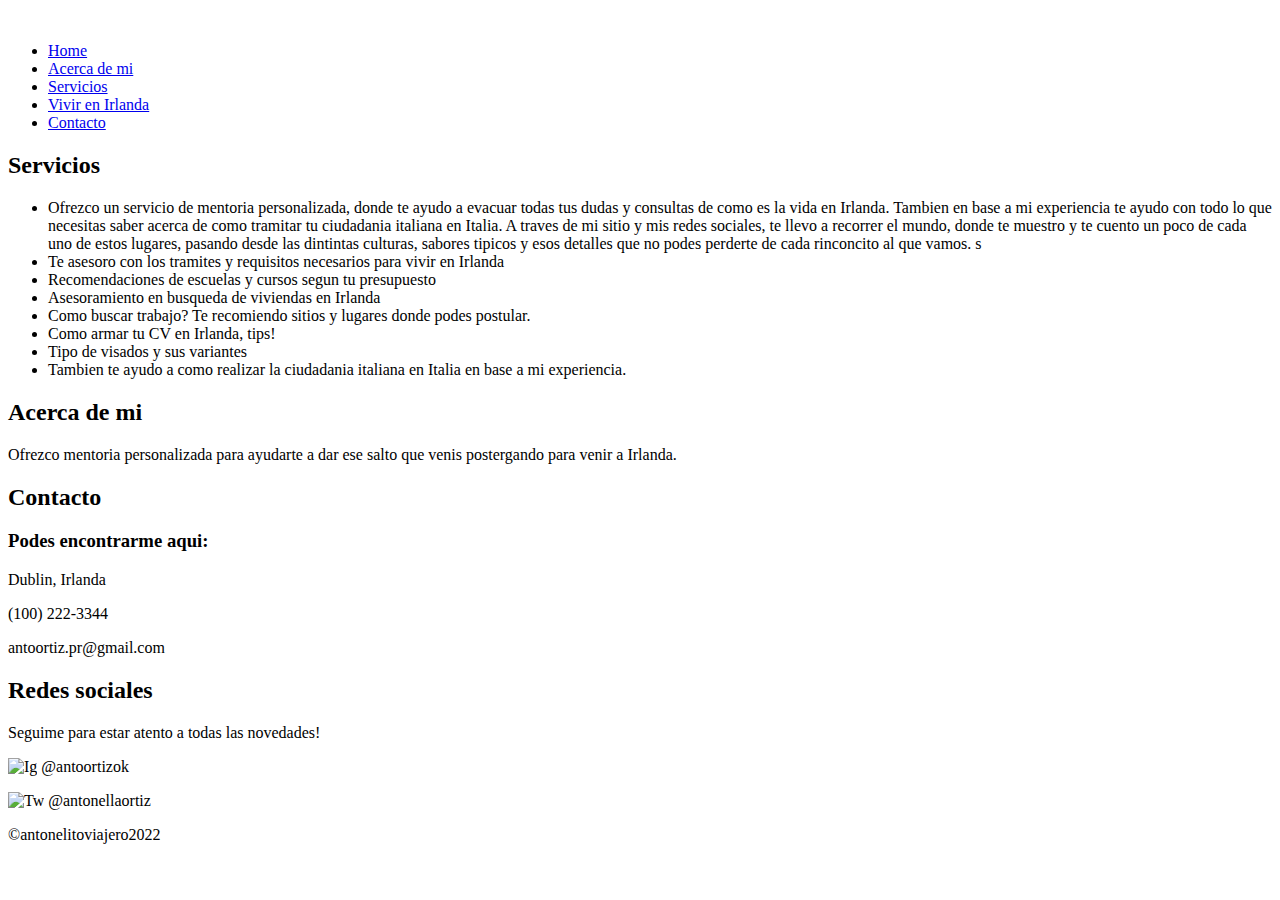
==== Asesoria.html @ 40293e21 "Add files via upload" ====
<!DOCTYPE html>
<html lang="en">
<head>
    <meta charset="UTF-8">
    <meta http-equiv="X-UA-Compatible" content="IE=edge">
    <meta name="viewport" content="width=device-width, initial-scale=1.0">
    <title>Servicios</title>
    <link rel="stylesheet" href="servicios.css">

</head>
<body>
    <header class="header">
        <!-- logo -->
      <div class="logo"><img src="logo.svg" alt=""></div>
      <!-- navigator -->
      <div class="nav-header">
           <!-- a su vez el navigator tiene una lista de elementos entonces creo la lista con ul, li -->
          <ul>
              <li><a href="index.html">Home</a></li>
              <li><a href="about.html">Acerca de mi</a></li>
              <li><a href="servicios.html">Servicios</a></li>
              <li><a href="vivirenirlanda.html">Vivir en Irlanda</a></li>
              <li><a href="contacto.html">Contacto</a></li>
          </ul>
      </div>

    </header>

    <div class="servicios">
        <main>
        
        <h2>Servicios</h2>
        <ul>
        <li>Ofrezco un servicio de mentoria personalizada, donde te ayudo a evacuar todas tus dudas y consultas de como es la vida en Irlanda. Tambien en base a mi experiencia te ayudo con todo lo que necesitas saber acerca de como tramitar tu ciudadania italiana en Italia.
            A traves de mi sitio y mis redes sociales, te llevo a recorrer el mundo, donde te muestro y te cuento un poco de cada uno de estos lugares, pasando desde las dintintas culturas, sabores tipicos y esos detalles que no podes perderte de cada rinconcito al que vamos.
            s</li>
        <li>Te asesoro con los tramites y requisitos necesarios para vivir en Irlanda</li>
        <li>Recomendaciones de escuelas y cursos segun tu presupuesto </li>
        <li>Asesoramiento en busqueda de viviendas en Irlanda</li>
        <li> Como buscar trabajo? Te recomiendo sitios y lugares donde podes postular.
            <li>Como armar tu CV en Irlanda, tips!</li>
            <li>Tipo de visados y sus variantes</li>
            <li>Tambien te ayudo a como realizar la ciudadania italiana en Italia en base a mi experiencia.</li>
        </li>    
        </ul>
        </main>
    </div>

    <div class="footer">
        <div class="colA" id="about">
            <h2>Acerca de mi</h2>
            <p>Ofrezco mentoria personalizada para ayudarte a dar ese salto que venis postergando para venir a
                Irlanda.</p>
        </div>
        <div class="colB" id="contact">
            <h2>Contacto</h2>
            <h3>Podes encontrarme aqui:</h3>
            <p>Dublin, Irlanda</p>
            <p>(100) 222-3344</p>
            <p>antoortiz.pr@gmail.com</p>
        </div>
        <div class="colC" id="blog">
            <h2> Redes sociales</h2>
            <p> Seguime para estar atento a todas las novedades!</p>
            <p class="content-instagram">
                <img src="./iconmonstr-instagram-11-240.png" alt="Ig"> @antoortizok
            </p>
            <p class="content-twitter">
                <img src="./iconmonstr-twitter-5-240.png" alt="Tw"> @antonellaortiz
            </p>
        </div>
    </div>  
    <div class="clear"></div>
    <div class="copyright">
        <p>&copy;antonelitoviajero2022</p> 
    </div>
</body>


</html>
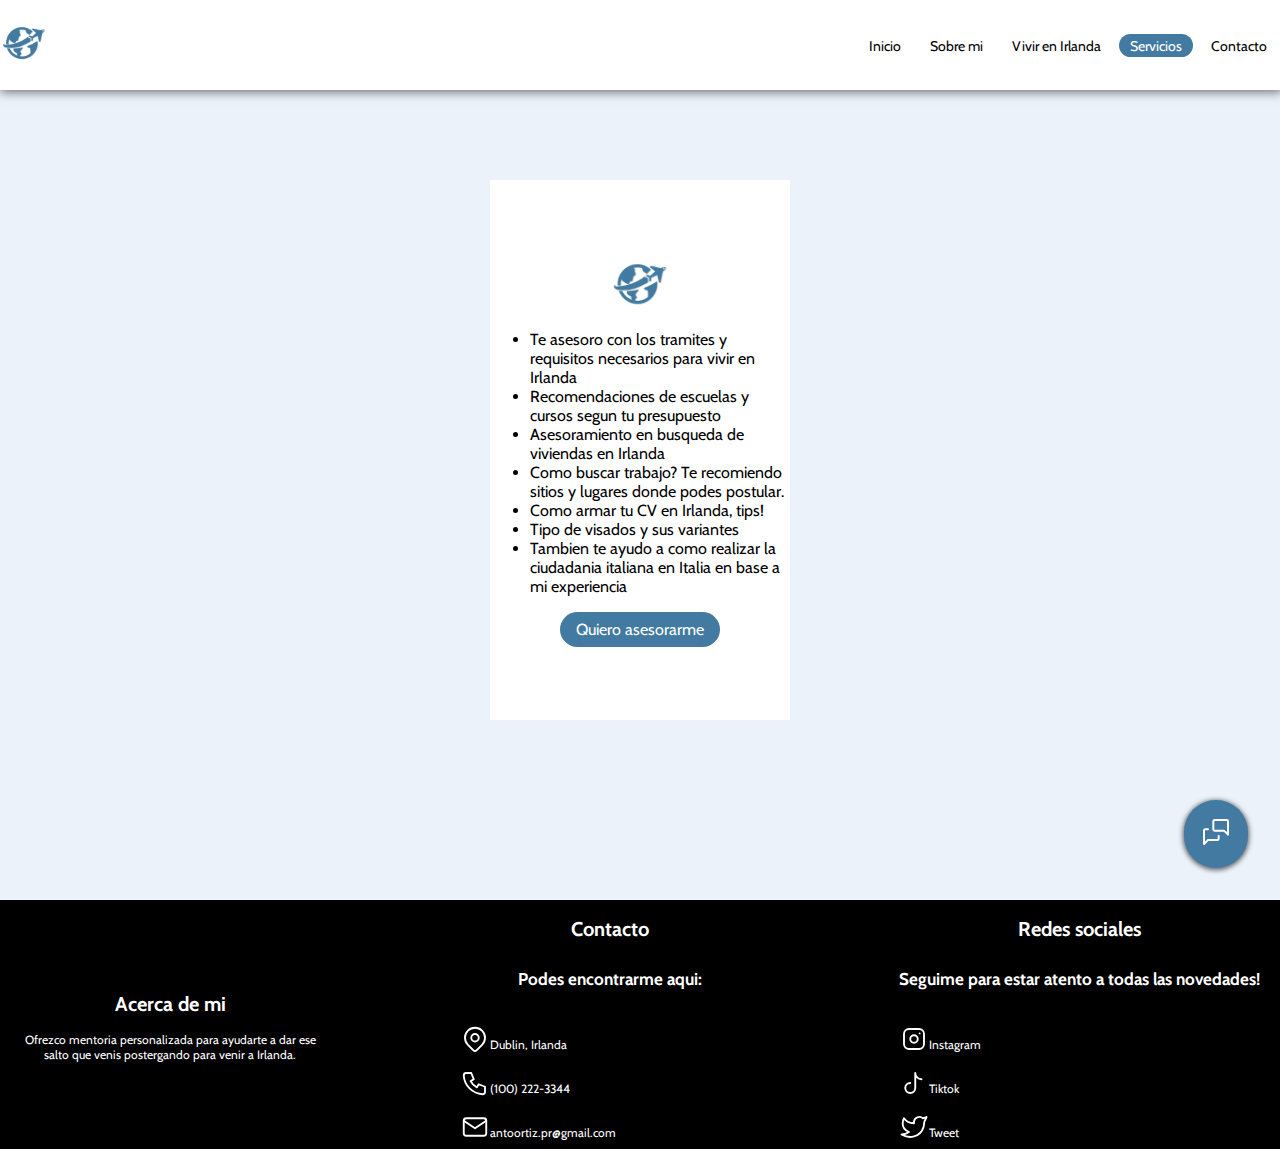
==== commit 95554feb: "Add files via upload" ====
--- a/Asesoria.html
+++ b/Asesoria.html
@@ -1,80 +1,147 @@
 <!DOCTYPE html>
 <html lang="en">
+
 <head>
     <meta charset="UTF-8">
     <meta http-equiv="X-UA-Compatible" content="IE=edge">
     <meta name="viewport" content="width=device-width, initial-scale=1.0">
     <title>Servicios</title>
-    <link rel="stylesheet" href="servicios.css">
+    <link rel="stylesheet" href="/sass/main.css">
 
 </head>
+
 <body>
-    <header class="header">
-        <!-- logo -->
-      <div class="logo"><img src="logo.svg" alt=""></div>
-      <!-- navigator -->
-      <div class="nav-header">
-           <!-- a su vez el navigator tiene una lista de elementos entonces creo la lista con ul, li -->
-          <ul>
-              <li><a href="index.html">Home</a></li>
-              <li><a href="about.html">Acerca de mi</a></li>
-              <li><a href="servicios.html">Servicios</a></li>
-              <li><a href="vivirenirlanda.html">Vivir en Irlanda</a></li>
-              <li><a href="contacto.html">Contacto</a></li>
-          </ul>
-      </div>
+    <header>
+        <nav>
+            <section class="Nav--Section__contenedorLogo">
+                <img class="Nav--Section__contenedorLogo--Img" src="img/logo.png" alt="">
+            </section>
+            <section class="Nav--Section__contenedorEnlaces">
+                <a href="index.html" class="Nav--contenedorEnlaces__Enlaces ">Inicio</a>
+                <a href="Sobre mi.html" class="Nav--contenedorEnlaces__Enlaces ">Sobre mi</a>
+                <a href="irlanda.html" class="Nav--contenedorEnlaces__Enlaces">Vivir en Irlanda</a>
+                <a href="Asesoria.html" class="Nav--contenedorEnlaces__Enlaces select">Servicios</a>
+                <a href="contacto.html" class="Nav--contenedorEnlaces__Enlaces">Contacto</a>
+            </section>
+        </nav>
+    </header>
+    <main class="Cont">
+        <div class="Cont--Card">
+            <img class="Cont--Card__img" src="/img/logo.png" alt="">
+            <ul>
+                <li>Te asesoro con los tramites y requisitos necesarios para vivir en Irlanda</li>
+                <li>Recomendaciones de escuelas y cursos segun tu presupuesto</li>
+                <li>Asesoramiento en busqueda de viviendas en Irlanda
+                </li>
+                <li>Como buscar trabajo? Te recomiendo sitios y lugares donde podes postular.
+                </li>
+                <li>Como armar tu CV en Irlanda, tips!
+                </li>
+                <li>Tipo de visados y sus variantes
+                </li>
+                <li>Tambien te ayudo a como realizar la ciudadania italiana en Italia en base a mi experiencia</li>
+            </ul>
+            <a class="Cont--Card__btn" href="https://walink.co/717b80">Quiero asesorarme</a>
+        </div>
+            
+       
+    </main>
 
-    </header>
 
-    <div class="servicios">
-        <main>
-        
-        <h2>Servicios</h2>
-        <ul>
-        <li>Ofrezco un servicio de mentoria personalizada, donde te ayudo a evacuar todas tus dudas y consultas de como es la vida en Irlanda. Tambien en base a mi experiencia te ayudo con todo lo que necesitas saber acerca de como tramitar tu ciudadania italiana en Italia.
-            A traves de mi sitio y mis redes sociales, te llevo a recorrer el mundo, donde te muestro y te cuento un poco de cada uno de estos lugares, pasando desde las dintintas culturas, sabores tipicos y esos detalles que no podes perderte de cada rinconcito al que vamos.
-            s</li>
-        <li>Te asesoro con los tramites y requisitos necesarios para vivir en Irlanda</li>
-        <li>Recomendaciones de escuelas y cursos segun tu presupuesto </li>
-        <li>Asesoramiento en busqueda de viviendas en Irlanda</li>
-        <li> Como buscar trabajo? Te recomiendo sitios y lugares donde podes postular.
-            <li>Como armar tu CV en Irlanda, tips!</li>
-            <li>Tipo de visados y sus variantes</li>
-            <li>Tambien te ayudo a como realizar la ciudadania italiana en Italia en base a mi experiencia.</li>
-        </li>    
-        </ul>
-        </main>
-    </div>
+    <footer>
+        <section class="Footer--Section1">
+            <article class="Footer--Section1__Card">
+                <h2 class="Footer--Section1__Card--Titulo">Acerca de mi</h2>
+                <p class="Footer--Section1__Card--parrafo">Ofrezco mentoria personalizada para ayudarte a dar ese salto
+                    que venis postergando para venir a Irlanda.</p>
+            </article>
+        </section>
+        <section class="Footer--Section2">
+            <article class="Footer--Section2__Card">
+                <h2 class="Footer--Section2__Card--Titulo">Contacto</h2>
+                <h5 class="Footer--Section2__Card--Parrafo">Podes encontrarme aqui:</h5>
+                <div class="Footer--Contenedor__ContenedorDatos">
+                    <svg xmlns="http://www.w3.org/2000/svg" class="icon icon-tabler icon-tabler-map-pin" width="44"
+                        height="44" viewBox="0 0 24 24" stroke-width="1.5" stroke="#ffffff" fill="none"
+                        stroke-linecap="round" stroke-linejoin="round">
+                        <path stroke="none" d="M0 0h24v24H0z" fill="none" />
+                        <circle cx="12" cy="11" r="3" />
+                        <path d="M17.657 16.657l-4.243 4.243a2 2 0 0 1 -2.827 0l-4.244 -4.243a8 8 0 1 1 11.314 0z" />
+                    </svg>
+                    <p>Dublin, Irlanda</p>
+                </div>
+                <div class="Footer--Contenedor__ContenedorDatos">
+                    <svg xmlns="http://www.w3.org/2000/svg" class="icon icon-tabler icon-tabler-phone" width="44"
+                        height="44" viewBox="0 0 24 24" stroke-width="1.5" stroke="#ffffff" fill="none"
+                        stroke-linecap="round" stroke-linejoin="round">
+                        <path stroke="none" d="M0 0h24v24H0z" fill="none" />
+                        <path
+                            d="M5 4h4l2 5l-2.5 1.5a11 11 0 0 0 5 5l1.5 -2.5l5 2v4a2 2 0 0 1 -2 2a16 16 0 0 1 -15 -15a2 2 0 0 1 2 -2" />
+                    </svg>
+                    <p>(100) 222-3344</p>
+                </div>
+                <div class="Footer--Contenedor__ContenedorDatos">
+                    <svg xmlns="http://www.w3.org/2000/svg" class="icon icon-tabler icon-tabler-mail" width="44"
+                        height="44" viewBox="0 0 24 24" stroke-width="1.5" stroke="#ffffff" fill="none"
+                        stroke-linecap="round" stroke-linejoin="round">
+                        <path stroke="none" d="M0 0h24v24H0z" fill="none" />
+                        <rect x="3" y="5" width="18" height="14" rx="2" />
+                        <polyline points="3 7 12 13 21 7" />
+                    </svg>
+                    <p>antoortiz.pr@gmail.com</p>
+                </div>
 
-    <div class="footer">
-        <div class="colA" id="about">
-            <h2>Acerca de mi</h2>
-            <p>Ofrezco mentoria personalizada para ayudarte a dar ese salto que venis postergando para venir a
-                Irlanda.</p>
-        </div>
-        <div class="colB" id="contact">
-            <h2>Contacto</h2>
-            <h3>Podes encontrarme aqui:</h3>
-            <p>Dublin, Irlanda</p>
-            <p>(100) 222-3344</p>
-            <p>antoortiz.pr@gmail.com</p>
-        </div>
-        <div class="colC" id="blog">
-            <h2> Redes sociales</h2>
-            <p> Seguime para estar atento a todas las novedades!</p>
-            <p class="content-instagram">
-                <img src="./iconmonstr-instagram-11-240.png" alt="Ig"> @antoortizok
-            </p>
-            <p class="content-twitter">
-                <img src="./iconmonstr-twitter-5-240.png" alt="Tw"> @antonellaortiz
-            </p>
-        </div>
-    </div>  
-    <div class="clear"></div>
-    <div class="copyright">
-        <p>&copy;antonelitoviajero2022</p> 
+            </article>
+        </section>
+        <section class="Footer--Section3">
+            <article class="Footer--Section3__Card">
+                <h2 class="Footer--Section3__Card--Titulo">Redes sociales</h2>
+                <h5 class="Footer--Section3__Card--Parrafo">Seguime para estar atento a todas las novedades!</h5>
+                <div class="Footer--Contenedor__ContenedorDatos">
+                    <svg xmlns="http://www.w3.org/2000/svg" class="icon icon-tabler icon-tabler-brand-instagram"
+                        width="44" height="44" viewBox="0 0 24 24" stroke-width="1.5" stroke="#ffffff" fill="none"
+                        stroke-linecap="round" stroke-linejoin="round">
+                        <path stroke="none" d="M0 0h24v24H0z" fill="none" />
+                        <rect x="4" y="4" width="16" height="16" rx="4" />
+                        <circle cx="12" cy="12" r="3" />
+                        <line x1="16.5" y1="7.5" x2="16.5" y2="7.501" />
+                    </svg>
+                    <p>Instagram</p>
+                </div>
+                <div class="Footer--Contenedor__ContenedorDatos">
+                    <svg xmlns="http://www.w3.org/2000/svg" class="icon icon-tabler icon-tabler-brand-tiktok" width="44"
+                        height="44" viewBox="0 0 24 24" stroke-width="1.5" stroke="#ffffff" fill="none"
+                        stroke-linecap="round" stroke-linejoin="round">
+                        <path stroke="none" d="M0 0h24v24H0z" fill="none" />
+                        <path d="M9 12a4 4 0 1 0 4 4v-12a5 5 0 0 0 5 5" />
+                    </svg>
+                    <p>Tiktok</p>
+                </div>
+                <div class="Footer--Contenedor__ContenedorDatos">
+                    <svg xmlns="http://www.w3.org/2000/svg" class="icon icon-tabler icon-tabler-brand-twitter"
+                        width="44" height="44" viewBox="0 0 24 24" stroke-width="1.5" stroke="#ffffff" fill="none"
+                        stroke-linecap="round" stroke-linejoin="round">
+                        <path stroke="none" d="M0 0h24v24H0z" fill="none" />
+                        <path
+                            d="M22 4.01c-1 .49 -1.98 .689 -3 .99c-1.121 -1.265 -2.783 -1.335 -4.38 -.737s-2.643 2.06 -2.62 3.737v1c-3.245 .083 -6.135 -1.395 -8 -4c0 0 -4.182 7.433 4 11c-1.872 1.247 -3.739 2.088 -6 2c3.308 1.803 6.913 2.423 10.034 1.517c3.58 -1.04 6.522 -3.723 7.651 -7.742a13.84 13.84 0 0 0 .497 -3.753c-.002 -.249 1.51 -2.772 1.818 -4.013z" />
+                    </svg>
+                    <p>Tweet</p>
+                </div>
+            </article>
+        </section>
+    </footer>
+    <div class="ContBtnFlotante">
+        <a href="https://walink.co/51cbe1">
+            <svg xmlns="http://www.w3.org/2000/svg" class="icon icon-tabler icon-tabler-messages" width="32" height="32"
+                viewBox="0 0 24 24" stroke-width="1.5" stroke="#ffffff" fill="none" stroke-linecap="round"
+                stroke-linejoin="round">
+                <path stroke="none" d="M0 0h24v24H0z" fill="none" />
+                <path d="M21 14l-3 -3h-7a1 1 0 0 1 -1 -1v-6a1 1 0 0 1 1 -1h9a1 1 0 0 1 1 1v10" />
+                <path d="M14 15v2a1 1 0 0 1 -1 1h-7l-3 3v-10a1 1 0 0 1 1 -1h2" />
+            </svg>
+        </a>
     </div>
 </body>
 
 
-</html>
+</html>--- a/sass/main.css
+++ b/sass/main.css
@@ -0,0 +1,682 @@
+@import url("https://fonts.googleapis.com/css2?family=Cabin:wght@400;700&display=swap");
+footer {
+  background-color: black;
+  color: white;
+  display: flex;
+  justify-content: space-between;
+  align-items: center;
+  text-align: center;
+  padding: 0px 20px;
+}
+footer h2 {
+  font-size: 20px;
+}
+footer h5 {
+  font-size: 17px;
+}
+footer p {
+  font-size: 12px;
+}
+footer .Footer--Section1 {
+  width: 300px;
+}
+footer .Footer--Section2 {
+  width: 300px;
+}
+footer .Footer--Section2 .Footer--Contenedor__ContenedorDatos {
+  display: flex;
+  flex-direction: row;
+  align-items: center;
+}
+footer .Footer--Section2 .Footer--Contenedor__ContenedorDatos p {
+  margin-bottom: 1px;
+}
+footer .Footer--Section3__Card .Footer--Contenedor__ContenedorDatos {
+  display: flex;
+  flex-direction: row;
+  align-items: center;
+}
+footer .Footer--Section3__Card .Footer--Contenedor__ContenedorDatos p {
+  margin-bottom: 1px;
+}
+footer .icon {
+  width: 30px;
+}
+
+@media screen and (max-width: 767px) {
+  footer {
+    background-color: black;
+    color: white;
+    display: flex;
+    flex-wrap: wrap;
+    justify-content: center;
+    padding: 0px 20px;
+  }
+  footer h2 {
+    font-size: 20px;
+  }
+  footer h5 {
+    font-size: 14px;
+  }
+  footer p {
+    font-size: 12px;
+  }
+  footer .Footer--Section3__Card .Footer--Contenedor__ContenedorDatos {
+    display: flex;
+    flex-direction: row;
+    align-items: flex-end;
+  }
+  footer .Footer--Section3__Card .Footer--Contenedor__ContenedorDatos p {
+    margin-bottom: 1px;
+  }
+  footer .Footer--Section1, footer .Footer--Section2, footer .Footer--Section3 {
+    width: 100%;
+  }
+}
+header {
+  height: 10vh;
+  position: fixed;
+  top: 0px;
+  width: 100%;
+  z-index: 10;
+  box-shadow: 1px 1px 10px 1px rgba(0, 0, 0, 0.548);
+}
+header nav {
+  width: 100%;
+  height: 100%;
+  display: flex;
+  justify-content: space-between;
+  align-items: center;
+  flex-wrap: nowrap;
+  background-color: white;
+}
+header nav .Nav--Section__contenedorLogo img {
+  width: 6em;
+}
+header nav .Nav--Section__contenedorEnlaces a {
+  padding: 0.7em 1em;
+  margin: 0em 0.1em;
+  text-decoration: none;
+  border-radius: 2em;
+}
+header nav .Nav--Section__contenedorEnlaces .select {
+  color: white;
+  background-color: #427AA1;
+}
+header nav .Nav--Section__contenedorEnlaces a:hover {
+  color: white;
+  background-color: #427AA1;
+}
+
+main {
+  background-color: #EBF2FA;
+  width: 100vw;
+  margin-right: 0px;
+  margin-left: 0px;
+  padding: 0px;
+}
+main .SectionUno {
+  background-image: url(/img/main.webp);
+  background-repeat: no-repeat;
+  background-size: cover;
+  width: 100%;
+  height: 100vh;
+  display: flex;
+  flex-direction: column;
+  justify-content: center;
+  align-items: center;
+  margin: 0px;
+}
+main .SectionUno .SectionUno--Card {
+  margin: 0px;
+}
+main .SectionUno article {
+  z-index: 1;
+  box-shadow: 15px 15px 20px 1px rgba(0, 0, 0, 0.774);
+  background-color: rgba(255, 255, 255, 0.829);
+  width: 25em;
+  height: 28em;
+  border-radius: 2em;
+  display: flex;
+  justify-content: space-evenly;
+  text-align: center;
+  align-items: center;
+}
+main .SectionUno article a {
+  text-decoration: none;
+  padding: 0.8em 1em;
+  background-color: #427AA1;
+  border-radius: 1em;
+  color: white;
+}
+main .SectionUno article a:hover {
+  color: white;
+}
+main .SectionDos {
+  margin-top: 10em;
+}
+main .SectionDos .SectionDos--Contenedor {
+  display: flex;
+  align-items: center;
+  justify-content: center;
+  background-color: rgb(255, 255, 255);
+}
+main .SectionDos .SectionDos--Contenedor .SectionDos--Contenedor__ContenerdorImagen--img {
+  width: 45em;
+  border-radius: 2em;
+}
+main .SectionDos .SectionDos--Contenedor .SectionDos--Contenedor__ContenerdorTexto {
+  margin: 1em;
+  background-color: white;
+  padding: 2em;
+  border-radius: 1em;
+  box-shadow: 1px 10px 8px 1px rgba(0, 0, 0, 0.267);
+  width: 30em;
+  height: auto;
+  overflow: hidden;
+}
+main .SectionDos .SectionDos--Contenedor .SectionDos--Contenedor__ContenerdorTexto .SectionDos--Contenedor__ContenerdorTexto--title {
+  margin-bottom: 1.5em;
+  height: 1.3em;
+}
+main .SectionDos .SectionDos--Contenedor .SectionDos--Contenedor__ContenerdorTexto .SectionDos--Contenedor__ContenerdorTexto--txt {
+  line-height: 1.3em;
+}
+main .Section22 {
+  flex-direction: row-reverse;
+}
+
+@media screen and (max-width: 767px) {
+  header nav .Nav--Section__contenedorLogo img {
+    width: 3em;
+  }
+  header nav .Nav--Section__contenedorEnlaces a {
+    padding: 0.2em 0.8em;
+    font-size: 9px;
+    text-decoration: none;
+    border-radius: 2em;
+    color: black;
+  }
+  header nav .Nav--Section__contenedorEnlaces .select {
+    color: white;
+    background-color: #427AA1;
+  }
+  header nav .Nav--Section__contenedorEnlaces a:hover {
+    color: white;
+    background-color: #427AA1;
+  }
+  main {
+    background-color: #EBF2FA;
+    width: 100vw;
+    margin-right: 0px;
+    margin-left: 0px;
+    padding: 0px;
+  }
+  main .SectionUno {
+    align-items: center;
+  }
+  main .SectionUno article {
+    z-index: 1;
+    box-shadow: 15px 15px 20px 1px rgba(0, 0, 0, 0.774);
+    background-color: rgba(255, 255, 255, 0.829);
+    width: 20em;
+    height: 22em;
+    border-radius: 2em;
+    display: flex;
+    justify-content: space-evenly;
+    text-align: center;
+    align-items: center;
+    margin: 0px;
+  }
+  main .SectionUno article h1 {
+    font-size: 17px;
+    margin-top: 30px;
+  }
+  main .SectionUno article p {
+    font-size: 13px;
+  }
+  main .SectionUno article a {
+    padding: 6px 10px;
+    font-size: 13px;
+  }
+  main .SectionDos {
+    padding: 0em;
+    margin: 10em 0em;
+  }
+  main .SectionDos .SectionDos--Contenedor {
+    display: flex;
+    align-items: center;
+    flex-wrap: wrap;
+    width: 30em;
+    padding: 3em 0em;
+  }
+  main .SectionDos .SectionDos--Contenedor .SectionDos--Contenedor__ContenerdorTexto {
+    margin-top: 0px !important;
+  }
+  main .SectionDos .SectionDos--Contenedor .SectionDos--Contenedor__ContenerdorTexto .SectionDos--Contenedor__ContenerdorTexto--txt {
+    line-height: 1.5em;
+    font-size: 14px;
+  }
+  main .SectionDos .SectionDos--Contenedor .SectionDos--Contenedor__ContenerdorTexto .SectionDos--Contenedor__ContenerdorTexto--title {
+    width: 280px;
+    font-size: 20px;
+  }
+  main .SectionDos .SectionDos--Contenedor .SectionDos--Contenedor__ContenerdorImagen--img {
+    width: 20em !important;
+    border-radius: 1px !important;
+  }
+}
+@media screen and (min-width: 768px) and (max-width: 1023px) {
+  header nav .Nav--Section__contenedorLogo img {
+    width: 3em;
+  }
+  header nav .Nav--Section__contenedorEnlaces a {
+    padding: 0.2em 0.8em;
+    font-size: 14px;
+    text-decoration: none;
+    border-radius: 2em;
+    color: black;
+  }
+  header nav .Nav--Section__contenedorEnlaces .select {
+    color: white;
+    background-color: #427AA1;
+  }
+  header nav .Nav--Section__contenedorEnlaces a:hover {
+    color: white;
+    background-color: #427AA1;
+  }
+  main {
+    background-color: #EBF2FA;
+    width: 100vw;
+    margin-right: 0px;
+    margin-left: 0px;
+    padding: 0px;
+  }
+  main .SectionUno {
+    align-items: flex-end;
+  }
+  main .SectionUno article {
+    z-index: 1;
+    box-shadow: 15px 15px 20px 1px rgba(0, 0, 0, 0.774);
+    background-color: rgba(255, 255, 255, 0.829);
+    width: 23em;
+    height: 19em;
+    border-radius: 2em;
+    display: flex;
+    justify-content: space-evenly;
+    text-align: center;
+    align-items: center;
+    margin: 0px;
+  }
+  main .SectionUno article h1 {
+    font-size: 23px;
+  }
+  main .SectionUno article p {
+    font-size: 12px;
+  }
+  main .SectionUno article a {
+    padding: 6px 10px;
+    font-size: 13px;
+  }
+  main .SectionDos {
+    padding: 0em;
+    margin: 10em 0em;
+    justify-content: center;
+  }
+  main .SectionDos .SectionDos--Contenedor {
+    display: flex;
+    align-items: center;
+    flex-wrap: wrap;
+    padding: 3em 0em;
+  }
+  main .SectionDos .SectionDos--Contenedor .SectionDos--Contenedor__ContenerdorTexto {
+    margin-top: 0px !important;
+  }
+  main .SectionDos .SectionDos--Contenedor .SectionDos--Contenedor__ContenerdorTexto .SectionDos--Contenedor__ContenerdorTexto--txt {
+    line-height: 1.5em;
+    font-size: 14px;
+  }
+  main .SectionDos .SectionDos--Contenedor .SectionDos--Contenedor__ContenerdorTexto .SectionDos--Contenedor__ContenerdorTexto--title {
+    width: 280px;
+    font-size: 20px;
+  }
+  main .SectionDos .SectionDos--Contenedor .SectionDos--Contenedor__ContenerdorImagen--img {
+    width: 30em !important;
+    border-radius: 1px !important;
+  }
+}
+@media screen and (min-width: 1024px) {
+  header nav .Nav--Section__contenedorLogo img {
+    width: 3em;
+  }
+  header nav .Nav--Section__contenedorEnlaces a {
+    padding: 0.2em 0.8em;
+    font-size: 14px;
+    text-decoration: none;
+    border-radius: 2em;
+    color: black;
+  }
+  header nav .Nav--Section__contenedorEnlaces .select {
+    color: white;
+    background-color: #427AA1;
+  }
+  header nav .Nav--Section__contenedorEnlaces a:hover {
+    color: white;
+    background-color: #427AA1;
+  }
+  main {
+    background-color: #EBF2FA;
+    width: 100vw;
+    margin-right: 0px;
+    margin-left: 0px;
+    padding: 0px;
+  }
+  main .SectionUno {
+    align-items: flex-end;
+  }
+  main .SectionUno article {
+    z-index: 1;
+    box-shadow: 15px 15px 20px 1px rgba(0, 0, 0, 0.774);
+    background-color: rgba(255, 255, 255, 0.829);
+    width: 23em;
+    height: 19em;
+    border-radius: 2em;
+    display: flex;
+    justify-content: space-evenly;
+    text-align: center;
+    align-items: center;
+    margin: 0px;
+  }
+  main .SectionUno article h1 {
+    font-size: 23px;
+  }
+  main .SectionUno article p {
+    font-size: 12px;
+  }
+  main .SectionUno article a {
+    padding: 6px 10px;
+    font-size: 13px;
+  }
+  main .SectionDos {
+    padding: 0em;
+    margin: 10em 0em;
+    justify-content: center;
+  }
+  main .SectionDos .SectionDos--Contenedor {
+    display: flex;
+    align-items: center;
+    flex-wrap: wrap;
+    padding: 3em 0em;
+  }
+  main .SectionDos .SectionDos--Contenedor .SectionDos--Contenedor__ContenerdorTexto {
+    margin-top: 0px !important;
+  }
+  main .SectionDos .SectionDos--Contenedor .SectionDos--Contenedor__ContenerdorTexto .SectionDos--Contenedor__ContenerdorTexto--txt {
+    line-height: 1.5em;
+    font-size: 14px;
+  }
+  main .SectionDos .SectionDos--Contenedor .SectionDos--Contenedor__ContenerdorTexto .SectionDos--Contenedor__ContenerdorTexto--title {
+    width: 280px;
+    font-size: 20px;
+  }
+  main .SectionDos .SectionDos--Contenedor .SectionDos--Contenedor__ContenerdorImagen--img {
+    width: 30em !important;
+    border-radius: 1px !important;
+  }
+}
+.ContenedorIrlandaPage {
+  margin: 5em 0em;
+  width: 100vw;
+  display: flex;
+  justify-content: center;
+}
+.ContenedorIrlandaPage .ContenedorIrlandaPage--PrimeraSeccion {
+  width: 30vw;
+  height: 40em;
+  padding: 1em;
+  background-color: rgb(255, 255, 255);
+  border-radius: 1em;
+  box-shadow: 0px 0px 7px black;
+}
+.ContenedorIrlandaPage .ContenedorIrlandaPage--PrimeraSeccion .ContenedorIrlandaPage--PrimeraSeccion__ContenedorImagen .ContenedorIrlandaPage--PrimeraSeccion__ContenedorImagen--img {
+  width: 100%;
+  border-top-left-radius: 1em;
+  border-top-right-radius: 1em;
+}
+.ContenedorIrlandaPage .ContenedorIrlandaPage--SegundaSeccion {
+  display: flex;
+  flex-wrap: wrap;
+  flex-direction: row;
+  justify-content: center;
+  width: 50vw;
+}
+.ContenedorIrlandaPage .ContenedorIrlandaPage--SegundaSeccion .ContenedorIrlandaPage--SegundaSeccion__ContenedorImagen {
+  width: 300px;
+  margin: 1em;
+}
+.ContenedorIrlandaPage .ContenedorIrlandaPage--SegundaSeccion .ContenedorIrlandaPage--SegundaSeccion__ContenedorImagen .ContenedorIrlandaPage--SegundaSeccion__ContenedorImagen--img {
+  width: 100%;
+}
+.ContenedorIrlandaPage .ContenedorIrlandaPage--SegundaSeccion .ContenedorIrlandaPage--SegundaSeccion__ContenedorImagen .ContenedorIrlandaPage--SegundaSeccion__ContenedorImagen--img:hover {
+  width: 103%;
+}
+
+@media screen and (max-width: 767px) {
+  .ContenedorIrlandaPage {
+    flex-direction: column;
+  }
+  .ContenedorIrlandaPage .ContenedorIrlandaPage--PrimeraSeccion {
+    width: 100vw;
+  }
+  .ContenedorIrlandaPage .ContenedorIrlandaPage--SegundaSeccion {
+    width: 100%;
+  }
+}
+.PageContact-Container {
+  height: 100vh;
+  display: flex;
+  justify-content: right;
+  align-items: center;
+  align-content: center;
+  background-image: url(/img/ContactBck.webp);
+  background-repeat: no-repeat;
+  background-size: cover;
+}
+.PageContact-Container form {
+  background-color: rgba(0, 0, 0, 0.384);
+  padding: 2em;
+  border-radius: 10px;
+  margin-right: 20em;
+}
+.PageContact-Container form .form-enviar {
+  background-color: rgba(255, 255, 255, 0.356);
+  border: none;
+  padding: 0.6em;
+  border-radius: 10px;
+}
+.PageContact-Container form .form-enviar:hover {
+  background-color: white;
+  cursor: pointer;
+}
+
+@media screen and (max-width: 767px) {
+  .PageContact-Container {
+    justify-content: center;
+  }
+  .PageContact-Container form {
+    margin: 0em;
+  }
+}
+.ContenedorSobremiPage {
+  height: 100vh;
+  display: flex;
+  flex-direction: row;
+  margin-top: 3em;
+  justify-content: center;
+  align-items: center;
+}
+
+.ContenedorSobremiPage--img {
+  height: 80%;
+  border-radius: 20px 0px 0px 20px;
+}
+
+.ContenedorSobremiPage--p {
+  width: 30%;
+  height: 75%;
+  padding: 1em;
+  background-color: rgb(255, 255, 255);
+  border-radius: 0px 20px 20px 0px;
+}
+
+@media screen and (max-width: 767px) {
+  .ContenedorSobremiPage {
+    flex-direction: column;
+    margin-top: 15em;
+  }
+  .ContenedorSobremiPage--p {
+    width: 100%;
+    height: 100%;
+    padding: 1em;
+    background-color: rgb(255, 255, 255);
+    border-radius: 0px 20px 20px 0px;
+    margin-bottom: 30em;
+  }
+}
+@media screen and (min-width: 768px) and (max-width: 1023px) {
+  .ContenedorSobremiPage {
+    flex-direction: column;
+    margin-top: 15em;
+  }
+  .ContenedorSobremiPage--p {
+    width: 100%;
+    height: 100%;
+    padding: 1em;
+    background-color: rgb(255, 255, 255);
+    border-radius: 0px 20px 20px 0px;
+    margin-bottom: 30em;
+  }
+}
+.ContBtnFlotante {
+  background-color: #427AA1;
+  display: inline;
+  padding: 1em;
+  border-radius: 8em;
+  position: fixed;
+  bottom: 0;
+  right: 0;
+  margin-right: 2em;
+  margin-bottom: 2em;
+  box-shadow: 0px 1px 5px 1px rgba(0, 0, 0, 0.607);
+  z-index: 999;
+}
+
+footer {
+  background-color: black;
+  color: white;
+  display: flex;
+  justify-content: space-between;
+  align-items: center;
+  text-align: center;
+  padding: 0px 20px;
+}
+footer h2 {
+  font-size: 20px;
+}
+footer h5 {
+  font-size: 17px;
+}
+footer p {
+  font-size: 12px;
+}
+footer .Footer--Section1 {
+  width: 300px;
+}
+footer .Footer--Section2 {
+  width: 300px;
+}
+footer .Footer--Section2 .Footer--Contenedor__ContenedorDatos {
+  display: flex;
+  flex-direction: row;
+  align-items: center;
+}
+footer .Footer--Section2 .Footer--Contenedor__ContenedorDatos p {
+  margin-bottom: 1px;
+}
+footer .Footer--Section3__Card .Footer--Contenedor__ContenedorDatos {
+  display: flex;
+  flex-direction: row;
+  align-items: center;
+}
+footer .Footer--Section3__Card .Footer--Contenedor__ContenedorDatos p {
+  margin-bottom: 1px;
+}
+footer .icon {
+  width: 30px;
+}
+
+@media screen and (max-width: 767px) {
+  footer {
+    background-color: black;
+    color: white;
+    display: flex;
+    flex-wrap: wrap;
+    justify-content: center;
+    padding: 0px 20px;
+  }
+  footer h2 {
+    font-size: 20px;
+  }
+  footer h5 {
+    font-size: 14px;
+  }
+  footer p {
+    font-size: 12px;
+  }
+  footer .Footer--Section3__Card .Footer--Contenedor__ContenedorDatos {
+    display: flex;
+    flex-direction: row;
+    align-items: flex-end;
+  }
+  footer .Footer--Section3__Card .Footer--Contenedor__ContenedorDatos p {
+    margin-bottom: 1px;
+  }
+  footer .Footer--Section1, footer .Footer--Section2, footer .Footer--Section3 {
+    width: 100%;
+  }
+}
+.Cont {
+  width: 100%;
+  display: flex;
+  justify-content: center;
+  align-items: center;
+  height: 100vh;
+}
+.Cont .Cont--Card {
+  height: 60vh;
+  width: 300px;
+  background-color: rgb(255, 255, 255);
+  display: flex;
+  justify-content: center;
+  align-items: center;
+  flex-direction: column;
+}
+.Cont .Cont--Card .Cont--Card__img {
+  width: 20%;
+}
+.Cont .Cont--Card .Cont--Card__btn {
+  text-decoration: none;
+  color: white;
+  border-radius: 20px;
+  background-color: #427AA1;
+  padding: 0.5em 1em;
+}
+
+* {
+  font-family: "Cabin", sans-serif;
+}
+
+body {
+  margin: 0px;
+  overflow-x: hidden;
+}/*# sourceMappingURL=main.css.map */